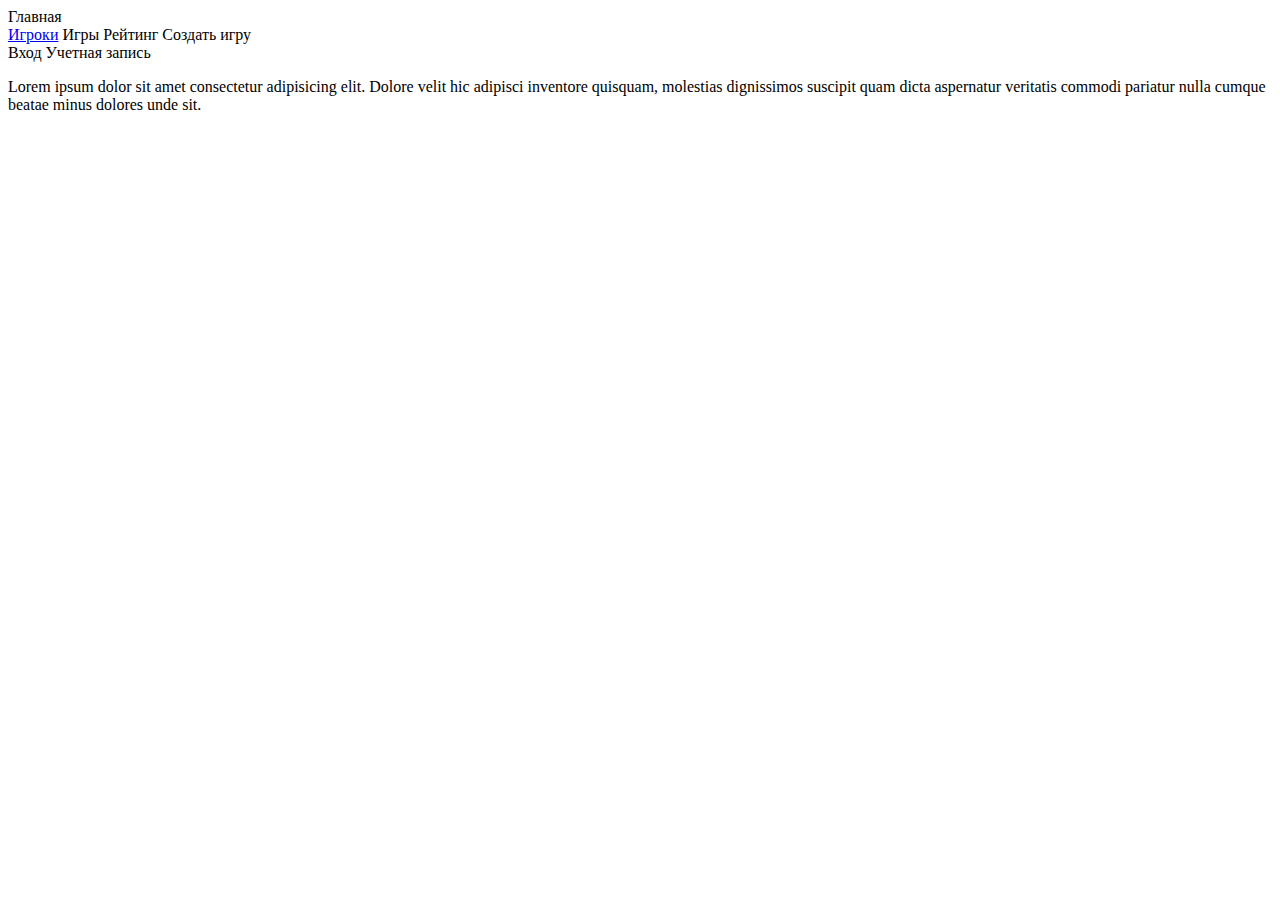
==== MafIO/src/main/resources/templates/index.html @ b8281af3 "added, front and players controller, updated structure" ====
<!DOCTYPE html>
<html lang="ru">
<head>
    <title>Мафия</title>
    <link rel="stylesheet" href="common.css">
    <meta charset="utf-8">
</head>
<body>
    <header>
        <nav class="left">
            <span>Главная</span>
        </nav>
        <nav class="middle">
            <span></span>
            <span> <a href="players">Игроки</a></span>
            <span>Игры</span>
            <span>Рейтинг</span>
            <span>Создать игру</span>
        </nav>
        <nav class="right">
            <span>Вход</span>
            <span>Учетная запись</span>
        </nav>
    </header>
    
    <main>
        <div class="margin"></div>
        <div class="content">
            <p>Lorem ipsum dolor sit amet consectetur adipisicing elit. Dolore velit hic adipisci inventore quisquam, molestias dignissimos suscipit quam dicta aspernatur veritatis commodi pariatur nulla cumque beatae minus dolores unde sit.</p>
        </div>
    </main>

    <footer>

    </footer>
</body>
</html>
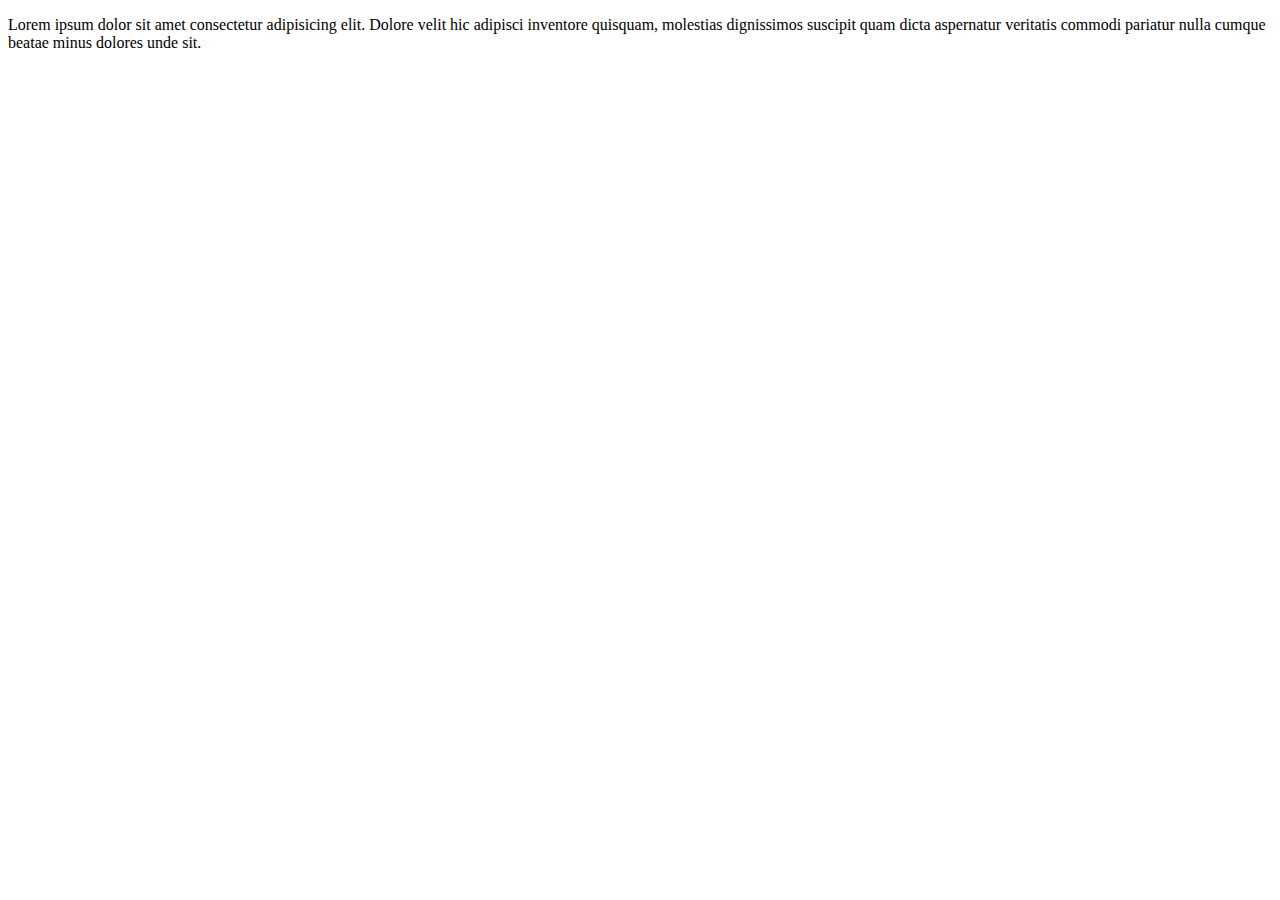
==== commit 5ee22914: "lists layout, players crud and base games (pre-logic)" ====
--- a/MafIO/src/main/resources/templates/index.html
+++ b/MafIO/src/main/resources/templates/index.html
@@ -1,26 +1,11 @@
 <!DOCTYPE html>
-<html lang="ru">
-<head>
-    <title>Мафия</title>
-    <link rel="stylesheet" href="common.css">
-    <meta charset="utf-8">
+<html xmlns:th="http://www.thymeleaf.org" lang="ru">
+<head th:replace="frags :: head(title=~{::title}, links=~{}, scripts=~{})">
+    <title>Профиль игрока</title>
 </head>
 <body>
-    <header>
-        <nav class="left">
-            <span>Главная</span>
-        </nav>
-        <nav class="middle">
-            <span></span>
-            <span> <a href="players">Игроки</a></span>
-            <span>Игры</span>
-            <span>Рейтинг</span>
-            <span>Создать игру</span>
-        </nav>
-        <nav class="right">
-            <span>Вход</span>
-            <span>Учетная запись</span>
-        </nav>
+    <header th:replace="~{frags.html :: header}">
+
     </header>
     
     <main>
@@ -30,7 +15,7 @@
         </div>
     </main>
 
-    <footer>
+    <footer th:replace="~{frags.html :: footer}">
 
     </footer>
 </body>
